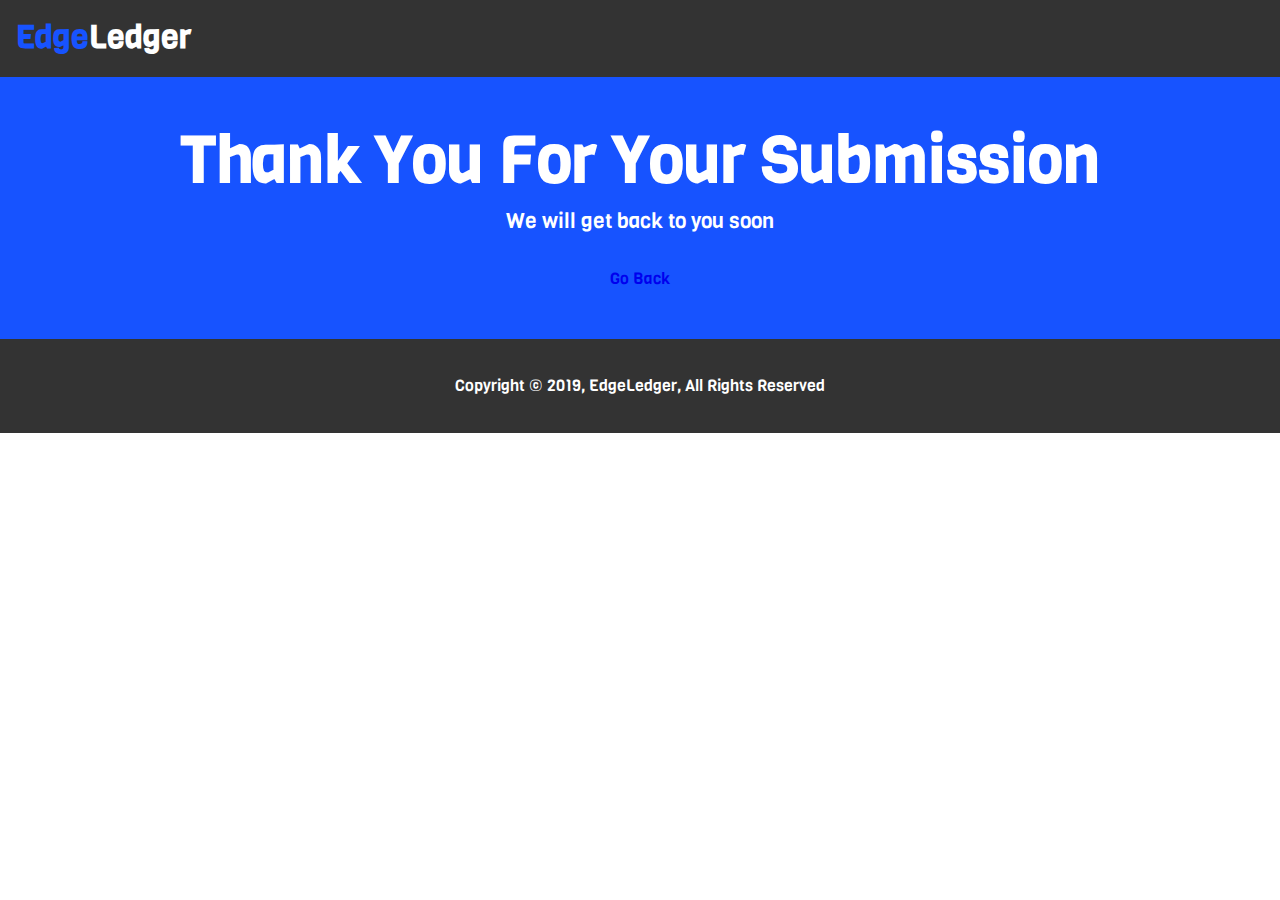
==== success.html @ 3a06d9ab "Initial Commit" ====
<!DOCTYPE html>
<html lang="en">
<head>
  <meta charset="UTF-8">
  <meta name="viewport" content="width=device-width, initial-scale=1.0">
  <meta http-equiv="X-UA-Compatible" content="ie=edge">
  <link rel="stylesheet" href="https://use.fontawesome.com/releases/v5.6.3/css/all.css" integrity="sha384-UHRtZLI+pbxtHCWp1t77Bi1L4ZtiqrqD80Kn4Z8NTSRyMA2Fd33n5dQ8lWUE00s/" crossorigin="anonymous">
  <link rel="stylesheet" href="css/style.css">
  <link rel="stylesheet" media="screen and (max-width: 768px)" href="css/mobile.css">
  <link rel="stylesheet" media="screen and (min-width: 1100px)" href="css/widescreen.css">
  <title>EdgeLedger Financial | Accounting & Investment</title>
</head>
<body>
  <!-- Navbar -->
  <nav id="navbar">
    <h1 class="logo">
      <span class="text-primary">
        <i class="fas fa-book-open"></i> Edge</span>Ledger
    </h1>
  </nav>

  <section id="success" class="bg-primary py-3 text-center">
      <div class="container">
          <h1 class="l-heading">Thank You For Your Submission</h2>
            <p class="lead">We will get back to you soon</p>
            <a href="/index.html">Go Back</a>
      </div>
  </section>


  <!-- Footer -->
  <footer id="main-footer" class="bg-dark text-center py-1">
    <div class="container">
      <p>Copyright &copy; 2019, EdgeLedger, All Rights Reserved</p>
    </div>
  </footer>
</body>
</html>
---- css/style.css ----
@import url('https://fonts.googleapis.com/css?family=Viga');

* {
  box-sizing: border-box;
  margin: 0;
  padding: 0;
}

body {
  font-family: 'Viga', sans-serif;
  line-height: 1.4;
}

a {
  text-decoration: none;
}

p {
  margin: 0.75rem 0;
}

/* UTILITY CLASSES */
.container {
  max-width: 1100px;
  margin: auto;
  padding: 0 2rem;
  overflow: hidden;
}
.text-center {
  text-align: center;
}
.text-primary {
  color: #1753ff;
}
.l-heading {
  font-size: 4rem;
  margin-bottom: 0.75rem;
  line-height: 1.1;
}
.m-heading {
  font-size: 2rem;
  margin-bottom: 0.75rem;
  line-height: 1.1;
}

.lead {
  font-size: 1.3rem;
  margin-bottom: 2rem;
}

.py-1 {
  padding: 1.5rem 0;
}
.py-2 {
  padding: 2rem 0;
}
.py-3 {
  padding: 3rem 0;
}
.p-1 {
  padding: 1.5rem;
}
.p-2 {
  padding: 2rem;
}
.p-3 {
  padding: 3rem;
}

.btn {
  display: inline-block;
  color: #fff;
  background: #1753ff;
  padding: 0.5rem 2rem;
  border-radius: 5px;
  border: none;
}

.btn:hover {
  background: #7ab436;
}

.btn-dark {
  background: #333;
  color: #fff;
}
.bg-light {
  background: #f4f4f4;
  color: #333;
}
.bg-dark {
  background: #333;
  color: #fff;
}
.bg-primary {
  background: #1753ff;
  color: #fff;
}
.list {
  margin: 0.5rem;
  list-style: none;
}
.list li {
  padding: 0.5rem 0;
  border-bottom: #444 dotted 1px;
}
/* NAVBAR */
#navbar {
  display: flex;
  position: sticky;
  top: 0;
  background: #333;
  color: #fff;
  justify-content: space-between;
  z-index: 1;
  padding: 1rem;
}
#navbar ul {
  display: flex;
  align-items: center;
  list-style: none;
}

#navbar ul li a {
  color: #fff;
  padding: 0.75rem;
  margin: 0 0.25rem;
}

#navbar ul li a:hover {
  background: #1753ff;
  border-radius: 5px;
}

/* SHOWCASE */
#showcase {
  background: #333 url(../img/screenprinting-placeholder.jpg) no-repeat center
    center/cover;
  height: 100vh;
  color: #fff;
  position: relative;
}
#showcase .showcase-content {
  display: flex;
  flex-direction: column;
  text-align: center;
  justify-content: center;
  align-items: center;
  /* Will fill height of container, center items on screen */
  height: 100%;
  padding: 0 2rem;
  /* Overlay */
  position: absolute;
  top: 65;
  left: 0;
  right: 0;
  bottom: 0;
  background-color: rgba(0, 0, 0, 0.4);
}

/* WHAT WE DO */
#what .items {
  display: flex;
  padding: 1rem;
}

#what .item {
  flex: 1;
  text-align: center;
  padding: 1rem;
}

#what .items .item i {
  background: #1753ff;
  color: #fff;
  padding: 1rem;
  border-radius: 50%;
  margin-bottom: 1rem;
}

/* WHO WE ARE */
#who {
  display: flex;
}
#who div {
  flex: 1;
}
#who .who-img {
  background: url('../img/familyBusiness1.jpg') no-repeat center center/cover;
}
/* CLIENTS */
#clients .items {
  display: flex;
}
#clients .items img {
  display: block;
  margin: auto;
  width: 60%;
}
/* CONTACT */
#contact {
  display: flex;
}
#contact .map,
#contact .contact-form {
  flex: 1;
}
#contact .contact-form .form-group {
  margin: 0.75rem;
}
#contact .contact-form label {
  display: block;
}
#contact .contact-form input,
#contact .contact-form textarea {
  width: 100%;
  padding: 0.5rem;
}
---- css/mobile.css ----
#what .items {
  display: block;
  padding: 1rem;
}
/* Align icons to left */
#what .items .item {
  display: flex;
  text-align: left;
}
/* Position Icon */
#what .items .item i {
  margin-right: 1.3rem;
  align-self: center;
  margin-bottom: 0;
}

/* Smartphone */
@media (max-width: 500px) {
  #navbar {
    flex-direction: column;
    align-items: center;
  }
  #navbar .logo {
    margin-bottom: 0.5rem;
    text-align: center;
  }
  #nabar ul {
    padding: 0.5rem;
  }
  #showcase .showcase-content {
    margin-top: -2rem;
  }
  #who {
    display: block;
  }
  #who .who-img {
    display: none;
  }
  #clients .items img {
    width: 80%;
  }
  #clients .items div:last-child {
    display: none;
  }
  #contact {
    flex-direction: column;
  }
  #contact .map {
    height: 200px;
    border-top: 4px solid #333;
  }
}
---- css/widescreen.css ----
/* Align icons to left */
#what .items .item {
  display: flex;
  text-align: left;
}
/* Position Icon */
#what .items .item i {
  margin-right: 1.3rem;
  align-self: center;
  margin-bottom: 0;
}
/* Make map wider */
#contact .map {
  flex: 2;
}
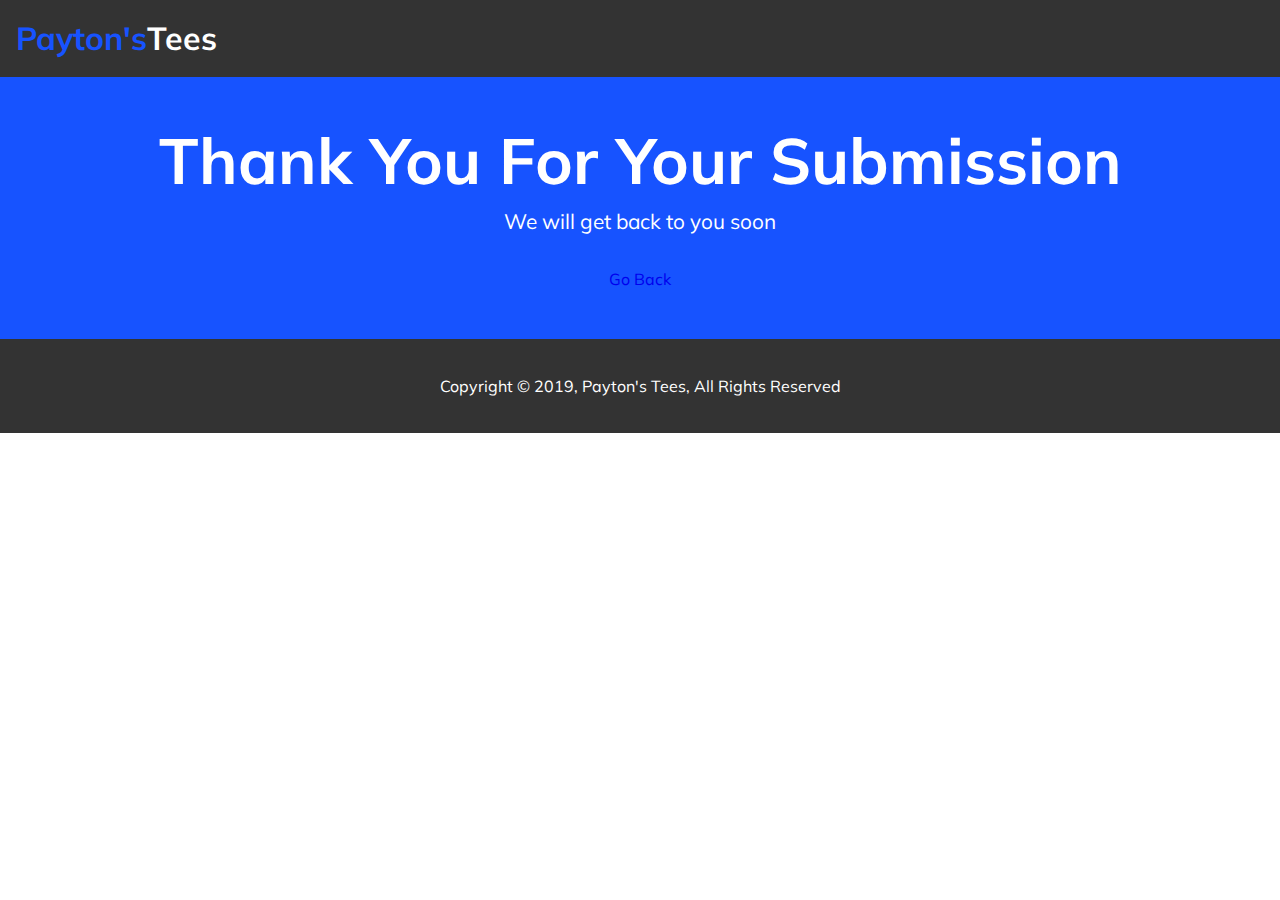
==== commit 080d9e93: "Edited page" ====
--- a/success.html
+++ b/success.html
@@ -8,14 +8,14 @@
   <link rel="stylesheet" href="css/style.css">
   <link rel="stylesheet" media="screen and (max-width: 768px)" href="css/mobile.css">
   <link rel="stylesheet" media="screen and (min-width: 1100px)" href="css/widescreen.css">
-  <title>EdgeLedger Financial | Accounting & Investment</title>
+  <title>Payton's Tees</title>
 </head>
 <body>
   <!-- Navbar -->
   <nav id="navbar">
     <h1 class="logo">
-      <span class="text-primary">
-        <i class="fas fa-book-open"></i> Edge</span>Ledger
+      <span class="text-primary"> <i class="fas fa-tshirt"></i> Payton's</span
+      >Tees
     </h1>
   </nav>
 
@@ -31,7 +31,7 @@
   <!-- Footer -->
   <footer id="main-footer" class="bg-dark text-center py-1">
     <div class="container">
-      <p>Copyright &copy; 2019, EdgeLedger, All Rights Reserved</p>
+      <p>Copyright &copy; 2019, Payton's Tees, All Rights Reserved</p>
     </div>
   </footer>
 </body>
--- a/css/style.css
+++ b/css/style.css
@@ -1,4 +1,5 @@
 @import url('https://fonts.googleapis.com/css?family=Viga');
+@import url('https://fonts.googleapis.com/css?family=Muli');
 
 * {
   box-sizing: border-box;
@@ -7,7 +8,7 @@
 }
 
 body {
-  font-family: 'Viga', sans-serif;
+  font-family: 'Muli', sans-serif;
   line-height: 1.4;
 }
 
@@ -77,7 +78,7 @@
 }
 
 .btn:hover {
-  background: #7ab436;
+  background: #0f38a8;
 }
 
 .btn-dark {
@@ -186,16 +187,19 @@
   flex: 1;
 }
 #who .who-img {
-  background: url('../img/familyBusiness1.jpg') no-repeat center center/cover;
-}
-/* CLIENTS */
-#clients .items {
-  display: flex;
-}
-#clients .items img {
+  background: url('../img/veraldiFamily.jpg') no-repeat center center/cover;
+}
+/* OUR WORK */
+#our-work .items {
+  display: flex;
+}
+#our-work .items img {
   display: block;
   margin: auto;
   width: 60%;
+}
+#our-work p {
+  text-align: center;
 }
 /* CONTACT */
 #contact {
--- a/css/mobile.css
+++ b/css/mobile.css
@@ -3,16 +3,16 @@
   padding: 1rem;
 }
 /* Align icons to left */
-#what .items .item {
+/* #what .items .item {
   display: flex;
   text-align: left;
-}
+} */
 /* Position Icon */
-#what .items .item i {
+/* #what .items .item i {
   margin-right: 1.3rem;
   align-self: center;
   margin-bottom: 0;
-}
+} */
 
 /* Smartphone */
 @media (max-width: 500px) {
@@ -31,17 +31,18 @@
     margin-top: -2rem;
   }
   #who {
-    display: block;
+    flex-direction: column;
   }
   #who .who-img {
-    display: none;
+    height: 200px;
   }
-  #clients .items img {
-    width: 80%;
+  #who {
+    text-align: center;
   }
-  #clients .items div:last-child {
-    display: none;
+  #our-work .items img {
+    width: 90%;
   }
+
   #contact {
     flex-direction: column;
   }
@@ -49,4 +50,8 @@
     height: 200px;
     border-top: 4px solid #333;
   }
+  #contact h2,
+  #contact p {
+    text-align: center;
+  }
 }
